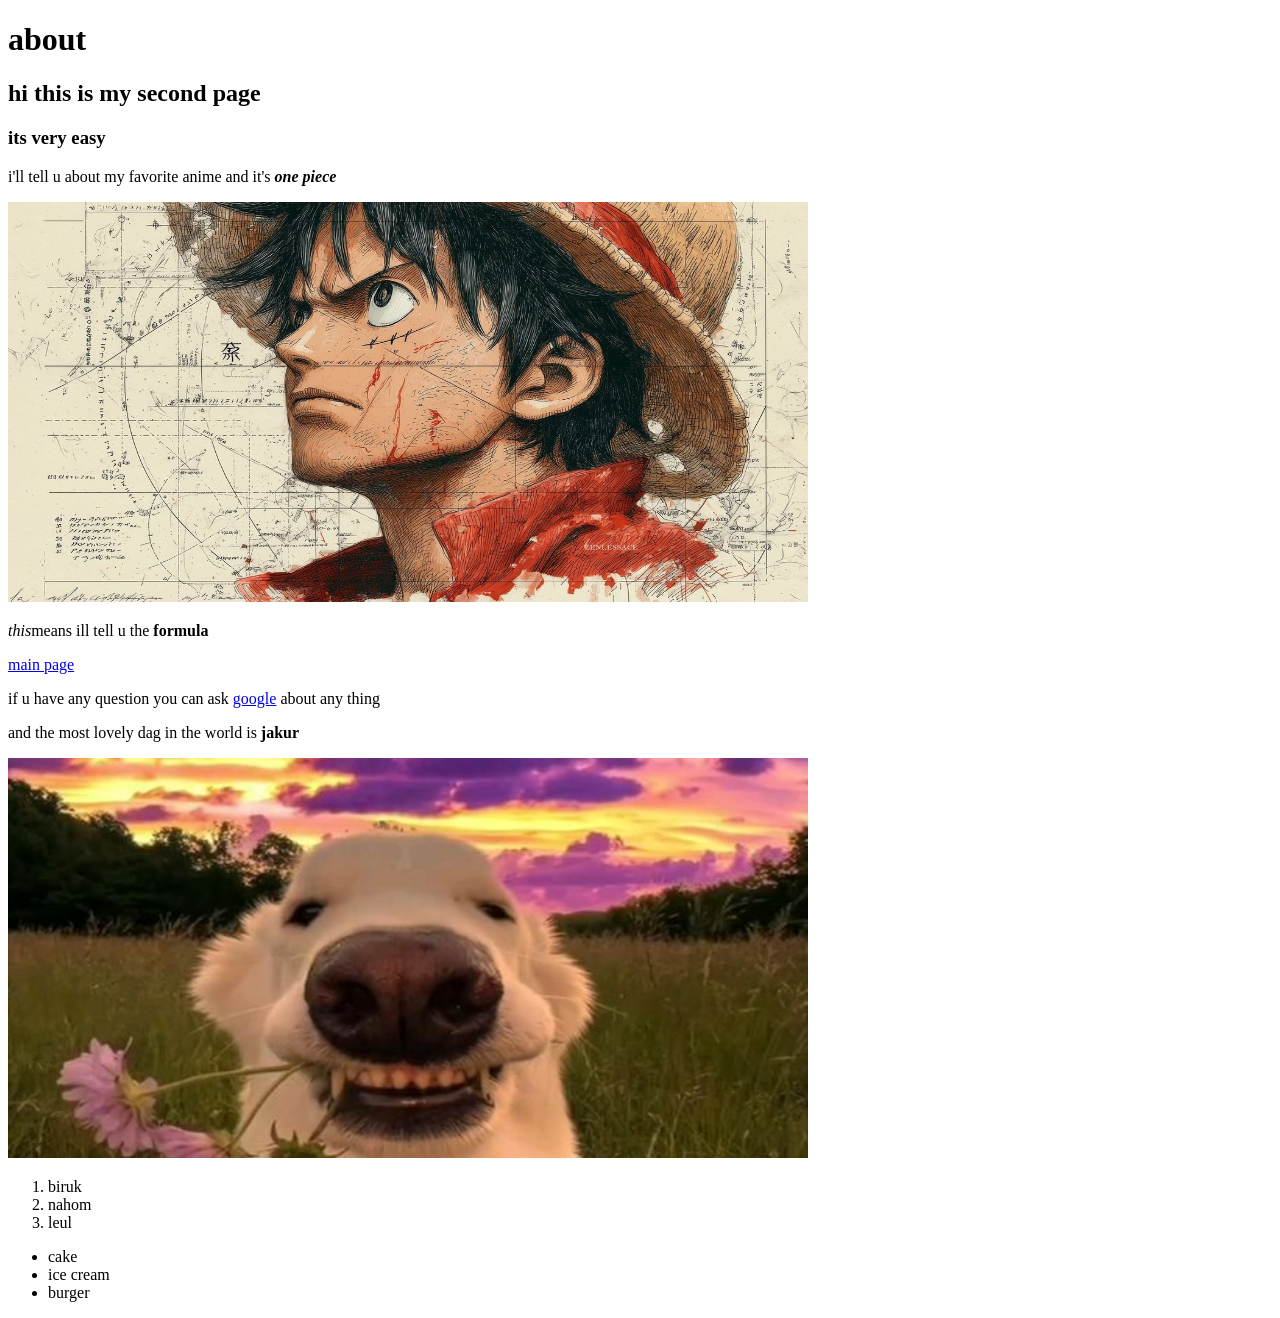
==== about.html @ c09c5cd2 "initial commit" ====
<!DOCTYPE html>
<html>
<head>
       <meta charset="utf-8">
       <title>about.html</title>

</head>
<body>
      <h1>about</h1>
      <h2>hi this is my second page</h2><h3>its very easy</h3>
      <p>i'll tell u about my favorite anime and it's <strong><em>one piece</em></strong></p>
      <img src="img/anime1.jpg" width="800" height="400" alt="lufi the grates of all time">
      <p><em>this</em>means ill tell u the <strong>formula</strong></p>
      <a href="index.html">main page</a>
      <p>if u  have any question you can ask <a href="https://www.google.com" width="_black">google</a> about any thing </p>
      <p>and the most lovely dag in the world is <strong>jakur</strong></p>
      <img src="img/jakur.jpg" width="800" height="400">

<ol> 
    <li>biruk</li><li>nahom</li><li>leul</li>
</ol>
<ul> 
   <li>cake</li><li>ice cream</li><li>burger</li>
</ul> 



</body>
</html>
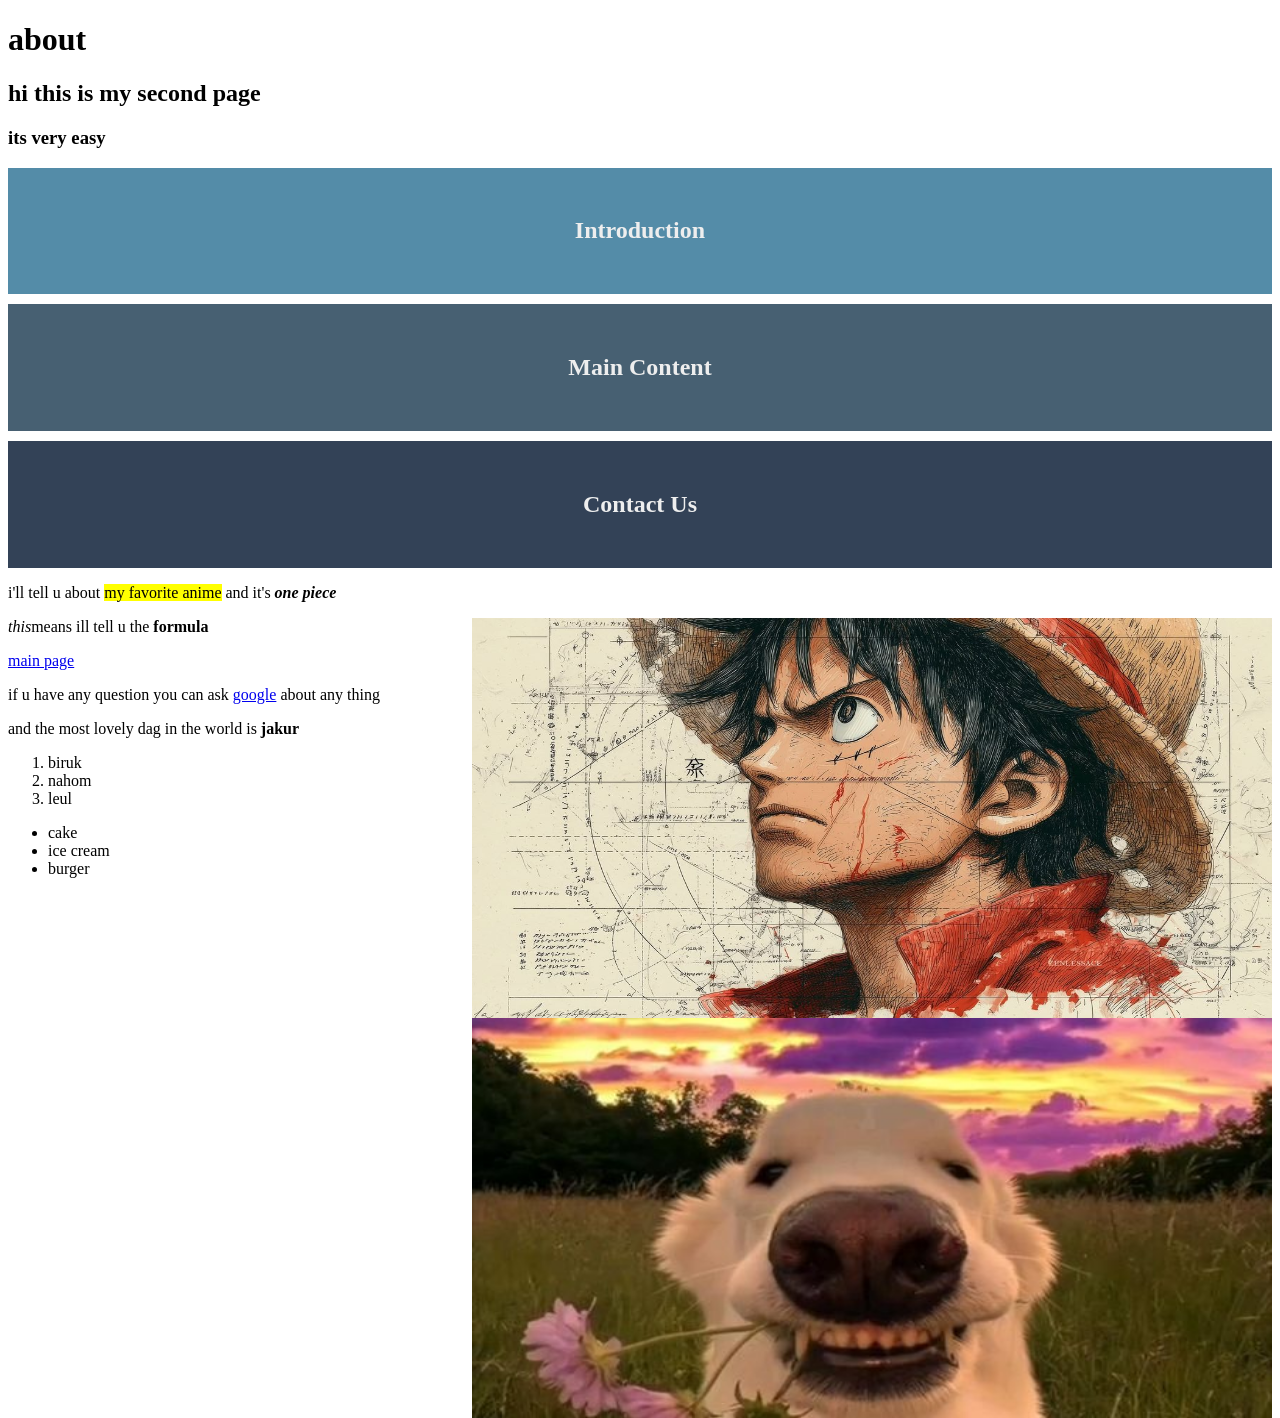
==== commit 717b426e: "odin project and a solar system" ====
--- a/about.html
+++ b/about.html
@@ -3,12 +3,50 @@
 <head>
        <meta charset="utf-8">
        <title>about.html</title>
+       <style>
+        img{
+          float: right;
+        }
+.myfavanime{
+    background-color:yellow ;
+}
+    
+div {
+  padding: 30px;
+  text-align: center;
+  margin-bottom: 10px;
+  color: #EEEEEE;
+}
+
+.introduction {
+  background-color: #548CA8;
+}
+
+.main-content {
+  background-color: #476072;
+}
+
+.contact-us {
+  background-color: #334257;
+}
+       </style>
 
 </head>
 <body>
-      <h1>about</h1>
-      <h2>hi this is my second page</h2><h3>its very easy</h3>
-      <p>i'll tell u about my favorite anime and it's <strong><em>one piece</em></strong></p>
+     <h1>about</h1>
+     <h2>hi this is my second page</h2><h3>its very easy</h3>
+    <div class="introduction">
+   <h2>Introduction</h2>
+    </div>
+
+    <div class="main-content">
+   <h2>Main Content</h2>
+   </div>
+
+   <div class="contact-us">
+   <h2>Contact Us</h2>
+</div>  
+      <p>i'll tell u about <span class="myfavanime"> my favorite anime</span> and it's <strong><em>one piece</em></strong></p>
       <img src="img/anime1.jpg" width="800" height="400" alt="lufi the grates of all time">
       <p><em>this</em>means ill tell u the <strong>formula</strong></p>
       <a href="index.html">main page</a>
@@ -19,7 +57,7 @@
 <ol> 
     <li>biruk</li><li>nahom</li><li>leul</li>
 </ol>
-<ul> 
+<ul>  
    <li>cake</li><li>ice cream</li><li>burger</li>
 </ul> 
 
